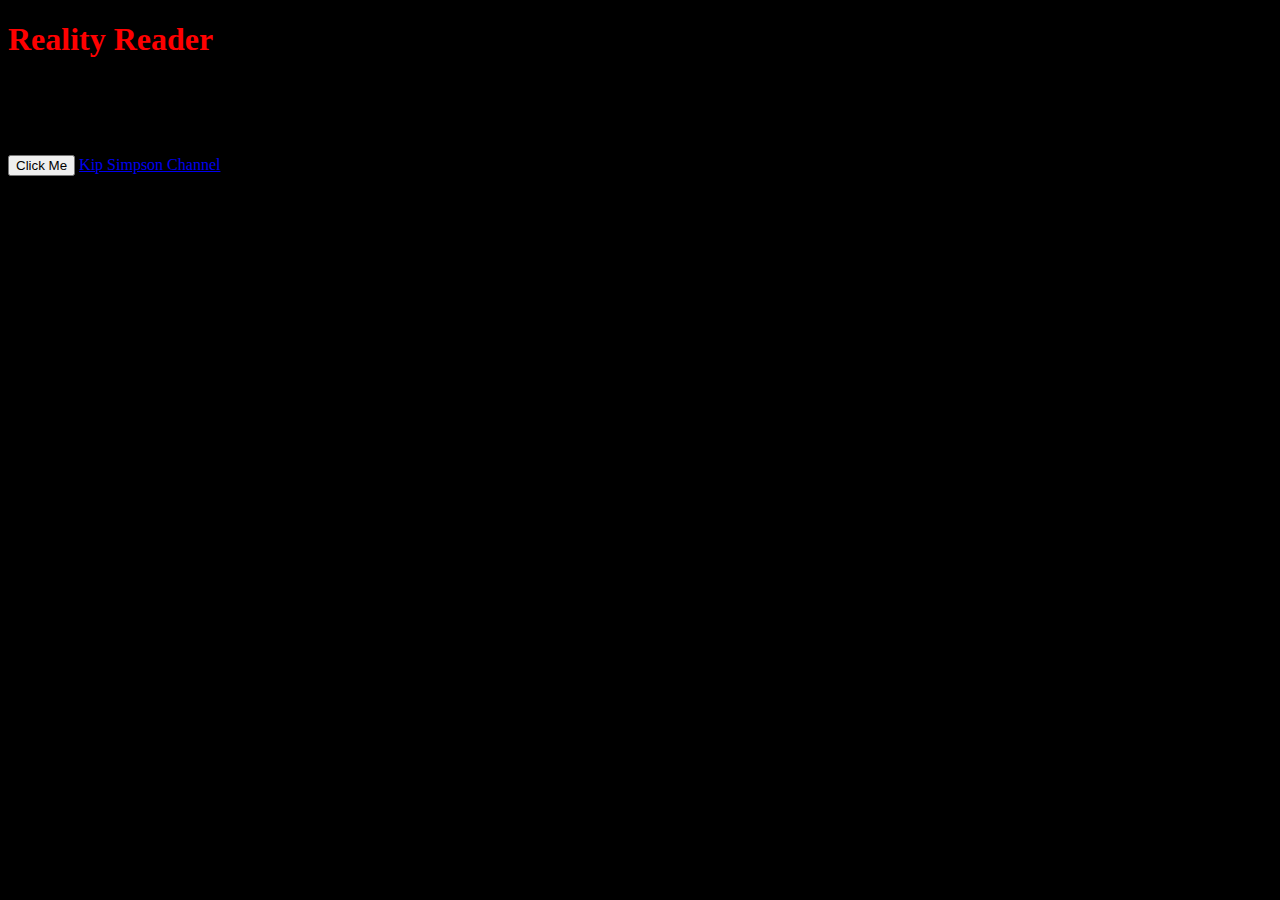
==== index.html @ 88fb284d "Add files via upload" ====
<!DOCTYPE html>
<html>
    <head>
        <link rel="stylesheet" href="app.css"/>
    </head>
<body>
<h1>Reality Reader</h1>
<h3>Your news source</h3>

<p>Welcome to Reality Reader, click the links below to access the latest news articles:</p>

<button onClick="alertButton()">Click Me</button>

<a href=https://www.youtube.com/@KipSimpson/featured>Kip Simpson Channel</a>    

<template>
<h2>Flower</h2>
<img src="backglass2.png" width="214" height="204">
</template>


</body>

<script src="app.js"></script> 
</html>
---- app.css ----
h1 {
  color : red;
}

body {

    background-color: black;

}
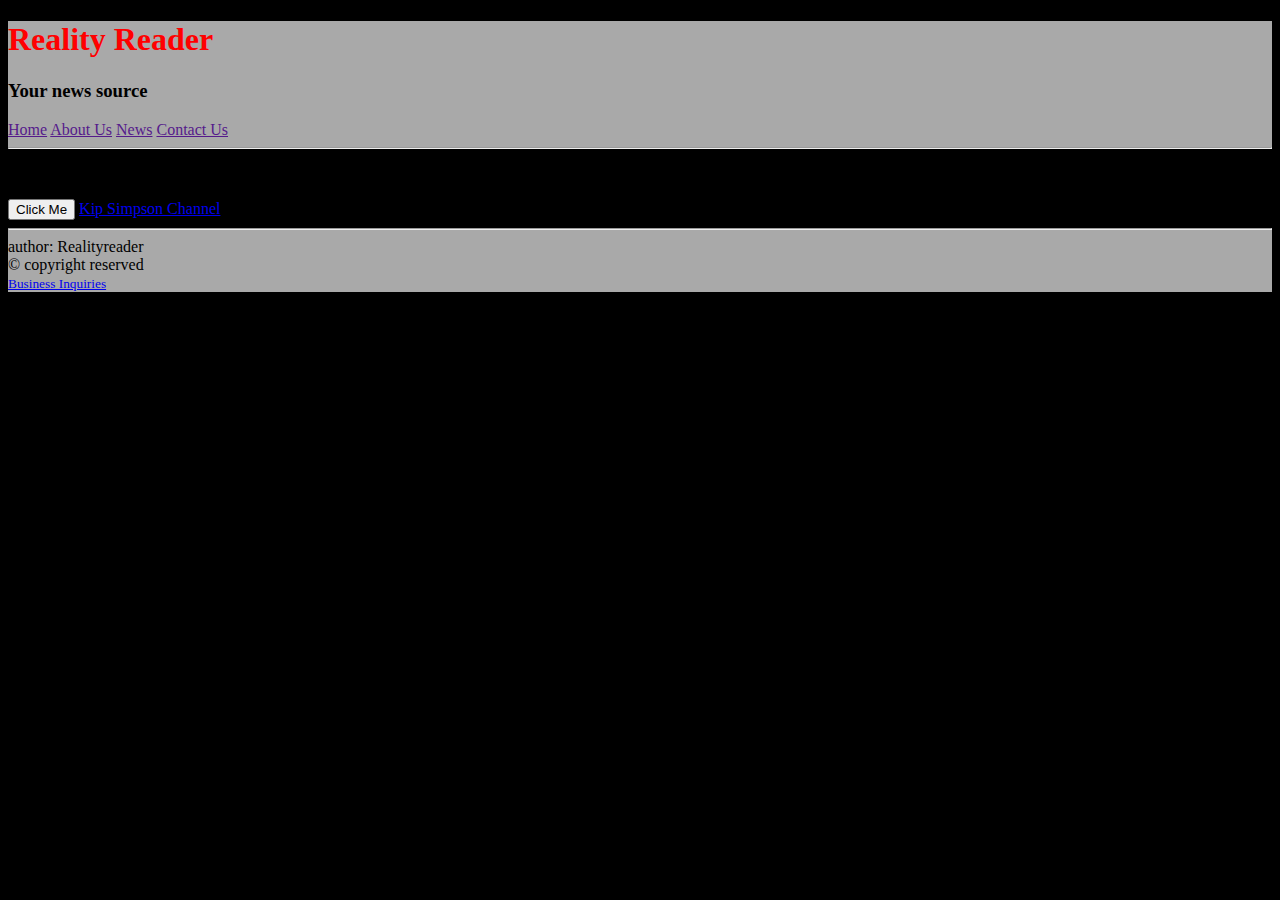
==== commit 97fdf433: "index.html" ====
--- a/index.html
+++ b/index.html
@@ -4,9 +4,17 @@
         <link rel="stylesheet" href="app.css"/>
     </head>
 <body>
+    <header style="background-color: darkgray;">
 <h1>Reality Reader</h1>
 <h3>Your news source</h3>
+<a href="">Home</a>
+<a href="">About Us</a>
+<a href="">News</a>
+<a href="">Contact Us</a>
+<hr>
+    </header>
 
+<main>
 <p>Welcome to Reality Reader, click the links below to access the latest news articles:</p>
 
 <button onClick="alertButton()">Click Me</button>
@@ -15,11 +23,17 @@
 
 <template>
 <h2>Flower</h2>
-<img src="backglass2.png" width="214" height="204">
+<img src="sglass2.png">
 </template>
+</main>
+<footer style="background-color: darkgray;">
+<hr> 
+author: Realityreader<br> &copy; copyright reserved<br>
+<small><a href="mailto:realityreader@outlook.com">Business Inquiries</a></small>
 
+</footer>
 
 </body>
 
 <script src="app.js"></script> 
-</html>+</html>
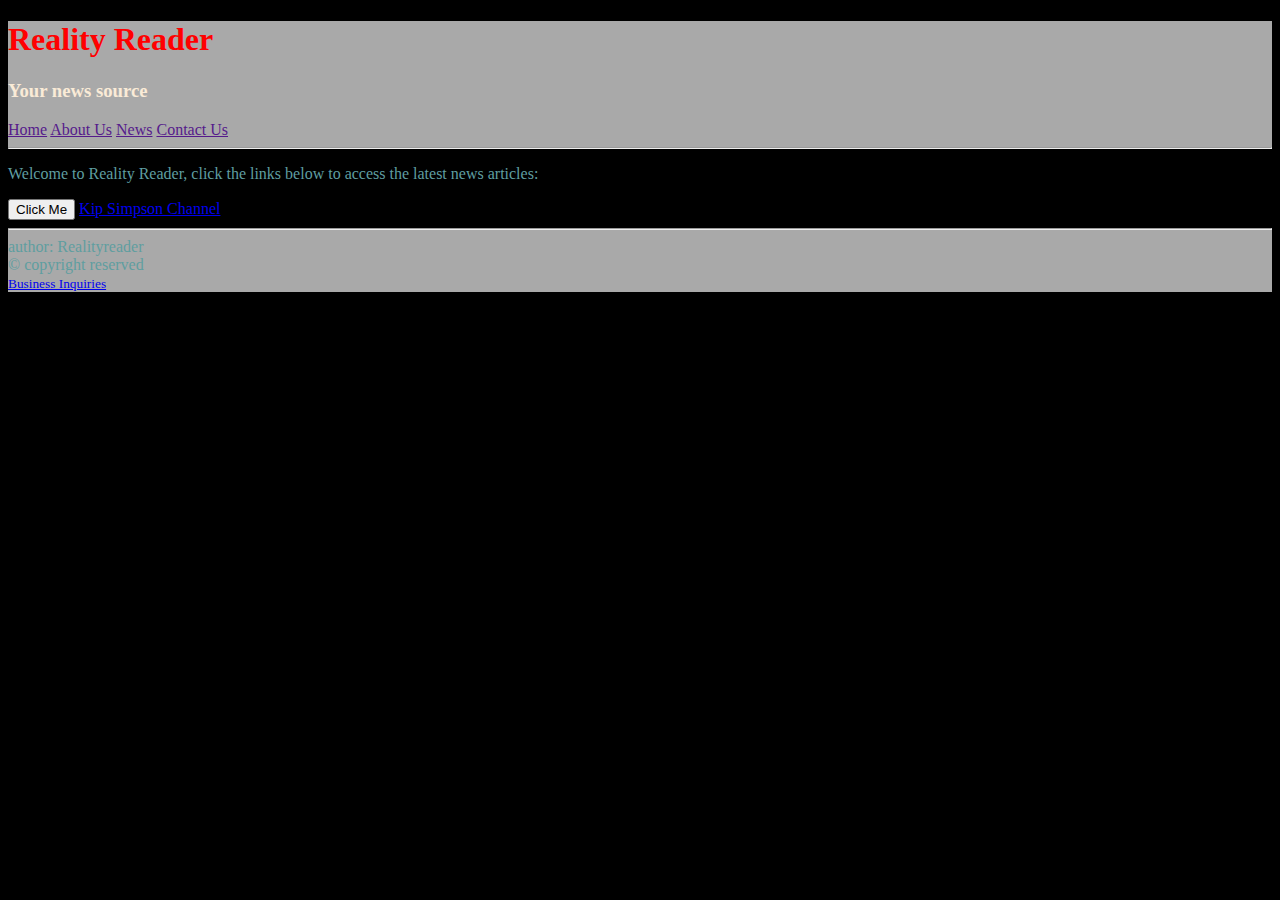
==== commit deeffaca: "Add files via upload" ====
--- a/index.html
+++ b/index.html
@@ -36,4 +36,4 @@
 </body>
 
 <script src="app.js"></script> 
-</html>
+</html>--- a/app.css
+++ b/app.css
@@ -1,9 +1,12 @@
 h1 {
   color : red;
 }
+h3 {
+  color :antiquewhite
+}
 
 body {
-
+color :cadetblue;
     background-color: black;
 
 }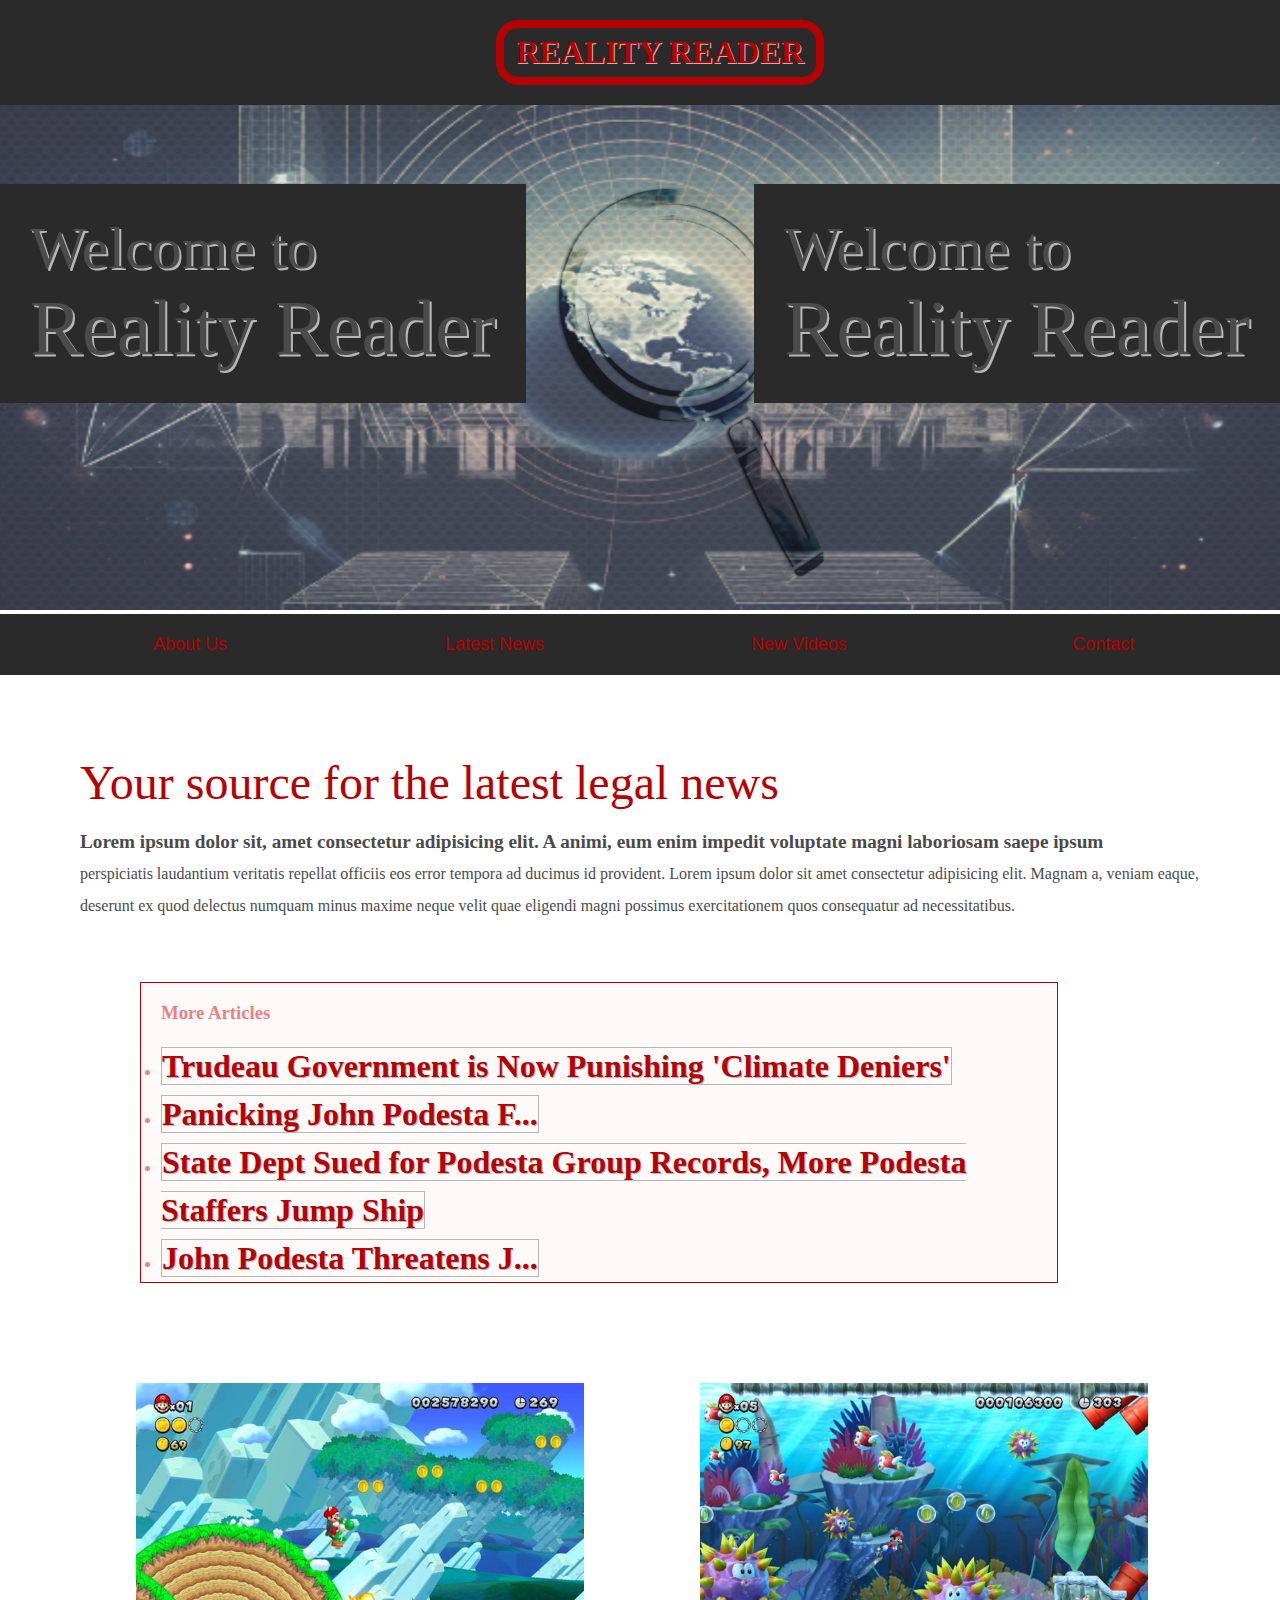
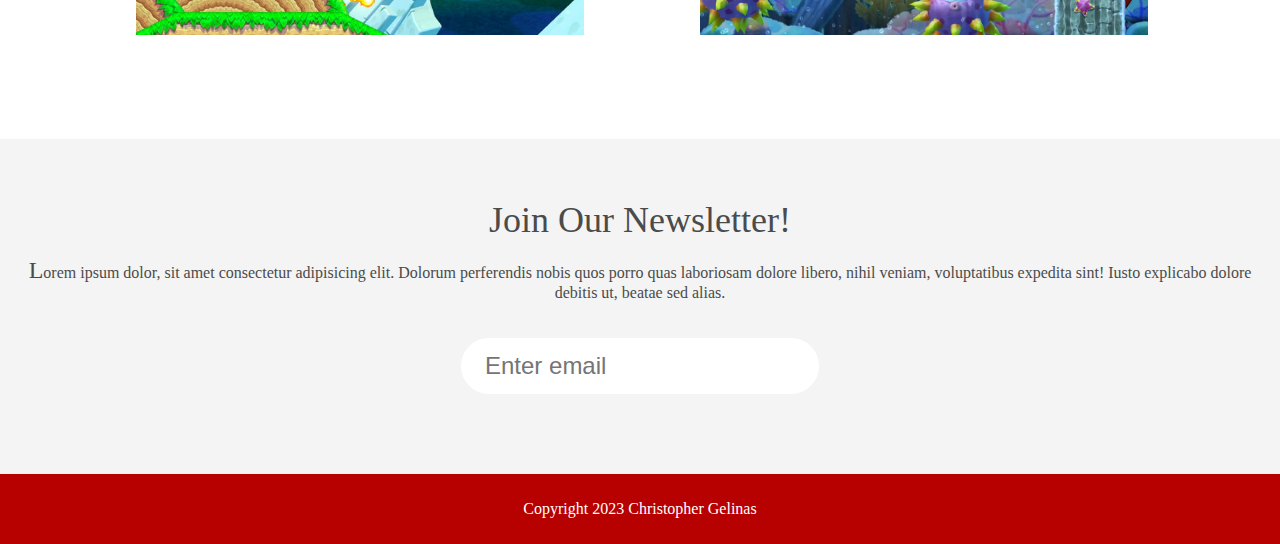
==== commit 0838921f: "RRver0.0002" ====
--- a/index.html
+++ b/index.html
@@ -1,39 +1,105 @@
 <!DOCTYPE html>
+
 <html>
-    <head>
-        <link rel="stylesheet" href="app.css"/>
-    </head>
+<head>
+<meta name="viewport" content="width=device-width, initial-scale=1.0">
+<link rel="stylesheet" href="styles.css">
+<title>Reality Reader</title>
+</head>
 <body>
-    <header style="background-color: darkgray;">
-<h1>Reality Reader</h1>
-<h3>Your news source</h3>
-<a href="">Home</a>
-<a href="">About Us</a>
-<a href="">News</a>
-<a href="">Contact Us</a>
-<hr>
-    </header>
 
+<header>
+    <h1>REALITY READER</h1>
+</header>
+<section class="banner">
+    <img src="img/bannerglobe2.png" alt="Reality Reader welcome banner">
+    <div class="welcome1">
+        <h2>Welcome to <br><span>Reality Reader</span></h2>
+          </div>
+
+    <div class="welcome2">
+        <h2>Welcome to <br><span>Reality Reader</span></h2>
+    </div> 
+
+</section>
+<nav class="main-nav">
+    <ul>
+        <li><a href="/about.html" class="join">About Us</a></li>
+        <li><a href="/news.html">Latest News</a></li>
+        <li><a href="https://t.co/bEZvfR7Jmy">New Videos</a></li>
+        <li><a href="/contact.html">Contact</a></li>
+    </ul>
+</nav>
 <main>
-<p>Welcome to Reality Reader, click the links below to access the latest news articles:</p>
+    <article>
+        <h2>Your source for the latest legal news</h2>
+        <p>
+            Lorem ipsum dolor sit, amet consectetur adipisicing elit. A animi, eum enim impedit voluptate magni laboriosam saepe ipsum perspiciatis laudantium veritatis repellat officiis eos error tempora ad ducimus id provident.
+            Lorem ipsum dolor sit amet consectetur adipisicing elit. Magnam a, veniam eaque, deserunt ex quod delectus numquam minus maxime neque velit quae eligendi magni possimus exercitationem quos consequatur ad necessitatibus.
 
-<button onClick="alertButton()">Click Me</button>
+        </p>
+        <section class="maincontainer">
+            <div class="morearticles">
+                <h3>More Articles</h3>
+                <ul>
+                    <li>
+                        <a style="text-decoration:none" href="https://web.archive.org/web/20200420144623/https://realityreader.com/canada-punishing-climate-deniers-justin-trudeau-soros-podestas-plan-globalist-tyranny/" title="CANADA PUNISHING CLIMATE DENIERS. LIBERALS TRUDEAU, SOROS, CLINTON, & PODESTA PLAN FOR GLOBALIST TYRANNY" rel="bookmark">Trudeau Government is Now Punishing 'Climate Deniers'</a>
+                    </li>
+                    <li>
+                        <a style="text-decoration:none" href="https://web.archive.org/web/20200403221545/https://realityreader.com/panicking-john-podesta-freaks-out-at-trump-schemes-with-ex-cia-susan-rice-to-censor-political-opponents/" title="Panicking John Podesta Freaks Out at Trump, Schemes with ex-CIA &amp; Susan Rice to Censor Political Opponents" rel="bookmark">Panicking John Podesta F...</a>
+                    </li>
+                    <li>
+                        <a style="text-decoration:none" href="https://web.archive.org/web/20200403221545/https://realityreader.com/state_department_podesta_group/" title="State Dept Sued for Podesta Group Records, More Podesta Staffers Jump Ship" rel="bookmark">State Dept Sued for Podesta Group Records, More Podesta Staffers Jump Ship</a>
+                    </li>
+                    <li>
+                        <a style="text-decoration:none" href="https://web.archive.org/web/20200403221545/https://realityreader.com/john-podesta-threatens-justice-department-not-investigate-hillary-clinton/" title="John Podesta Threatens Justice Department Not to Investigate Hillary Clinton" rel="bookmark">John Podesta Threatens J...</a>
+                    </li>
+                </ul>
+            </div>
+            </section>
 
-<a href=https://www.youtube.com/@KipSimpson/featured>Kip Simpson Channel</a>    
 
-<template>
-<h2>Flower</h2>
-<img src="sglass2.png">
-</template>
+           <!-- <header id="masthead" class="site-header" role="banner">
+                <div class="site-branding">
+                    <h1 id="logo" class="text-logo" itemprop="headline">
+                        <a href="https://web.archive.org/web/20200403221545/https://realityreader.com/">Reality Reader</a>
+                    </h1>-->
+        
+    </article>
+    <ul class="images">
+    <li><img src="img/thumb-1.png" alt="mario thumb1"></li>
+    <li><img src="img/thumb-2.png" alt="mario thumb2"></li>
+    </ul>
 </main>
-<footer style="background-color: darkgray;">
-<hr> 
-author: Realityreader<br> &copy; copyright reserved<br>
-<small><a href="mailto:realityreader@outlook.com">Business Inquiries</a></small>
 
+ <!-- <div class="excerpt">
+    <a href="https://web.archive.org/web/20200403221545/https://realityreader.com/panicking-john-podesta-freaks-out-at-trump-schemes-with-ex-cia-susan-rice-to-censor-political-opponents/" title="Panicking John Podesta Freaks Out at Trump, Schemes with ex-CIA &amp; Susan Rice to Censor Political Opponents" id="footer-thumbnail">
+        <div>
+            <div class="hover">
+                <i class="point-icon icon-zoom-in"></i>
+            </div>
+            <div class="featured-thumbnail">
+                <img src="https://web.archive.org/web/20200403221545im_/https://realityreader.com/wp-content/themes/point/images/footerthumb.png" class="attachment-featured wp-post-image" alt="Panicking John Podesta Freaks Out at Trump, Schemes with ex-CIA &amp; Susan Rice to Censor Political Opponents">
+            </div>
+        </div>
+        <p class="footer-title">
+            <span class="featured-title">Panicking John Podesta Freaks Out at Trump, Schemes with ex-CIA &#038;Susan Rice to Censor Political Opponents</span>
+        </p>
+    </a>
+</div> -->
+
+<section class="join">
+    <h2>Join Our Newsletter!</h2>
+    <p>Lorem ipsum dolor, sit amet consectetur adipisicing elit. Dolorum perferendis nobis quos porro quas laboriosam dolore libero, nihil veniam, voluptatibus expedita sint! Iusto explicabo dolore debitis ut, beatae sed alias.</p>
+<form>
+    <input type="email" name="email" placeholder="Enter email" required>
+</form>
+</section>
+<footer>
+    <p class="copyright">Copyright 2023 Christopher Gelinas</p>
 </footer>
 
 </body>
 
-<script src="app.js"></script> 
-</html>+</html>
+
--- a/styles.css
+++ b/styles.css
@@ -0,0 +1,392 @@
+body, ul, li, h1, h2, a{
+    margin: 0;
+    padding: 0;
+    font-family: arial;
+}
+p {
+    font-family: 'Roboto';
+    font-style: normal;
+    font-weight: 400;
+}
+
+h1 {
+    font-family: 'Raleway';
+    font-style: normal;
+    font-weight: 800;
+}
+
+h2 {
+    font-family: 'Oswald';
+    font-style: normal;
+    font-weight: 400;
+}
+
+h3 {
+    font-family: 'Oswald';
+    font-style: normal;
+    font-weight: 600;
+}
+
+h4 {
+    font-family: 'Oswald';
+    font-style: normal;
+    font-weight: 400;
+}
+
+h5 {
+    font-family: 'Oswald';
+    font-style: normal;
+    font-weight: 400;
+}
+
+h6 {
+    font-family: 'Oswald';
+    font-style: normal;
+    font-weight: 400;
+}
+
+header{
+    background-color: #2a2a2a;
+    padding: 20px;
+    text-align: center;
+    position: fixed;
+    width: 100%;
+    z-index: 1;
+    top: 0;
+    left: 0;
+}
+header h1{
+    color: #b70000;
+    border: 8px solid #b70000;
+    padding: 6px 12px;
+    display: inline-block;
+    border-radius: 22px;
+    font-family: 'Raleway';
+    font-style: normal;
+    text-shadow: 1px 1px #b7b7b7;
+    font-weight: 800;
+    font-size: 2em;
+    
+}
+.banner{
+    position: relative;
+}
+.banner img{
+    max-width: 100%;
+}
+.banner .welcome1{
+    background-image: url("img/magnify4.PNG");
+    background-color: #2a2a2a;
+    text-shadow: 2px 2px #b7b7b7;
+    color:#4b4b4b;
+    display: inline-block;
+    padding: 30px;
+    position: absolute;
+    left: 0;
+    top: 30%;
+}
+.banner .welcome2{
+    background-image: url("img/gavel4.PNG");
+    background-color: #2a2a2a;
+    color: #4b4b4b;
+    text-shadow: 2px 2px #b7b7b7;
+    display: inline-block;
+    padding: 30px;
+    position: absolute;
+    right: 0;
+    top: 30%;
+}
+.banner h2{
+    font-size: 74px;
+}
+.banner h2 span{
+    font-size: 1.3em;
+}
+nav{
+    background-color: #2a2a2a;
+    padding: 20px;
+    position: sticky;
+    top: 106px;
+}
+nav ul{
+    white-space: nowrap;
+    max-width: 1200px;
+    margin: 0 auto;
+}
+nav li{
+    width: 25%;
+    display: inline-block;
+    font-size: 24px;
+    text-align: center;
+}
+nav li a{
+    text-decoration: none;
+    color: #b70000;
+    text-align: center;
+    
+}
+
+main{
+    max-width: 100%;
+    width: 1200px;
+    margin: 80px auto;
+    padding: 0 40px;
+    box-sizing: border-box;
+}
+article h2{
+    color: #b70000;
+    font-size: 48px;
+}
+article p{
+    line-height: 2em;
+    color: #4b4b4b;
+}
+.images{
+    text-align: center;
+    margin: 80px 0;
+    white-space: nowrap;
+}
+.images li{
+    display: inline-block;
+    width: 40%;
+    margin: 20px 5%;
+}
+.images li img{
+    max-width: 100%;
+}
+section.join{
+    background: #F4F4F4;
+    text-align: center;
+    padding: 60px 20px;
+    color: #4B4B4B;
+}
+.join h2{
+    font-size: 36px;
+}
+
+.maincontainer {
+    color: lightcoral;
+    border: 1px solid #b70000;
+    margin: 60px;
+    font-weight: bold;
+    font-style: normal;
+    text-decoration: none;
+    text-decoration: none;
+    padding-left: 20px;
+    max-width: 80%;
+    background-color:snow;
+    
+    
+}
+
+
+
+
+.maincontainer li a{
+    line-height: 1.5em;
+    color: #b70000;
+    font-family: 'Roboto';
+    font-size: 2em;
+    text-decoration: none;
+    text-shadow: 1px 1px #b7b7b7;
+    border: 1px solid #b7b7b7;
+  }
+
+  .maincontainer li a:link {
+    line-height: 1.5em;
+    color: #b70000;
+    font-size: 2em;
+    font-family: 'Roboto';
+    text-decoration: none;
+    text-shadow: 1px 1px #b7b7b7;
+    border: 1px solid #b7b7b7;
+  }
+
+  .maincontainer li a:visited {
+    line-height: 1.5em;
+    color: #b70000;
+    font-family: 'Roboto';
+    text-decoration: none;
+    font-size: 2em;
+    text-shadow: 1px 1px #b7b7b7;
+    border: 1px solid #b7b7b7;
+  }
+
+.articlecontainer{
+    text-decoration:none;
+    padding-left: 10px;
+    color: #b70000;
+    line-height: 1.5em;
+    font-family: 'Roboto';
+    text-decoration: none;
+    font-size: 2em;
+    text-shadow: 1px 1px #b7b7b7;
+    border: 1px solid #b7b7b7;
+    background-color: snow;
+}
+.articlecontainer span{
+    text-decoration:none;
+    padding-left: 10px;
+    color: #4B4B4B;
+    line-height: 1.5em;
+    font-family: 'Roboto';
+    text-decoration: none;
+    font-size: 1em;
+    font-size: medium;
+    font-style: italic;
+    background-color: snow;
+}
+
+
+
+form input{
+margin: 20px 0;
+padding: 10px 20px;
+font-size: 24px;
+border-radius: 28px;
+border: 4px solid white;
+}
+
+footer{
+    background-color: #b70000;
+    color: white;
+    padding: 10px;
+    text-align: center;
+}
+
+
+/* psuedoclasses */
+
+nav li a:hover{
+    text-decoration: underline;
+}
+
+.images li:hover{
+position: relative;
+top: -4px;
+}
+form input:focus{
+    border: 4px dashed #2a2a2a;
+    outline: none;
+    }
+form input:valid{
+    border: 4px solid #71D300;
+}
+/*nav li:first-child{
+    border: 3px solid #F63232;
+}*/
+article p::first-line{
+    font-weight: bold;
+    font-size: 1.2em;
+}
+section.join p::first-letter{
+    font-size: 1.5em;
+}
+p::selection{
+    background-color: #b70000;
+    color: white;
+}
+p::after{
+    content: ''
+}
+@media screen and (max-width: 1400px){
+    .banner .welcome1 h2{
+    font-size: 60px;    
+    }
+    nav li{
+        font-size: 18px;
+    }
+}
+@media screen and (max-width: 1100px){
+    .banner .welcome1 h2{
+    font-size: 40px;    
+    }
+    
+}
+
+@media screen and (max-width: 750px){
+    .banner .welcome1{
+    position: relative; 
+    text-align: center;  
+    padding: 10px;
+    width: 100%;
+    }
+
+    .banner .welcome1 br{
+        display: none;   
+        }
+
+        .banner .welcome1 h2{
+            font-size: 25px;
+        }
+
+        .banner .welcome1 span{
+            font-size: 1em;
+        }
+
+        .images li{
+            width: 100%;
+            margin: 20px auto;
+            display: block;
+        }
+
+}
+@media screen and (max-width: 1400px){
+    .banner .welcome2 h2{
+    font-size: 60px;    
+    }
+    nav li{
+        font-size: 18px;
+    }
+}
+@media screen and (max-width: 1100px){
+    .banner .welcome2 h2{
+    font-size: 40px;    
+    }
+    
+}
+
+@media screen and (max-width: 750px){
+    .banner .welcome2{
+    position: relative; 
+    text-align: center;  
+    padding: 10px;
+    width: 100%;
+    
+    }
+
+    .banner .welcome2 br{
+        display: none;   
+        }
+
+        .banner .welcome2 h2{
+            font-size: 25px;
+        }
+
+        .banner .welcome2 span{
+            font-size: 1em;
+        }
+
+        .images li{
+            width: 100%;
+            margin: 20px auto;
+            display: block;
+        }
+
+}
+
+@media screen and (max-width: 560px){
+    nav li{
+        font-size: 20px;
+        display: block;
+        width: 100%;
+        margin: 12px 0;
+    }
+    header{
+        position: relative;
+    }
+    nav {
+        top: 0;
+    }
+    }
+
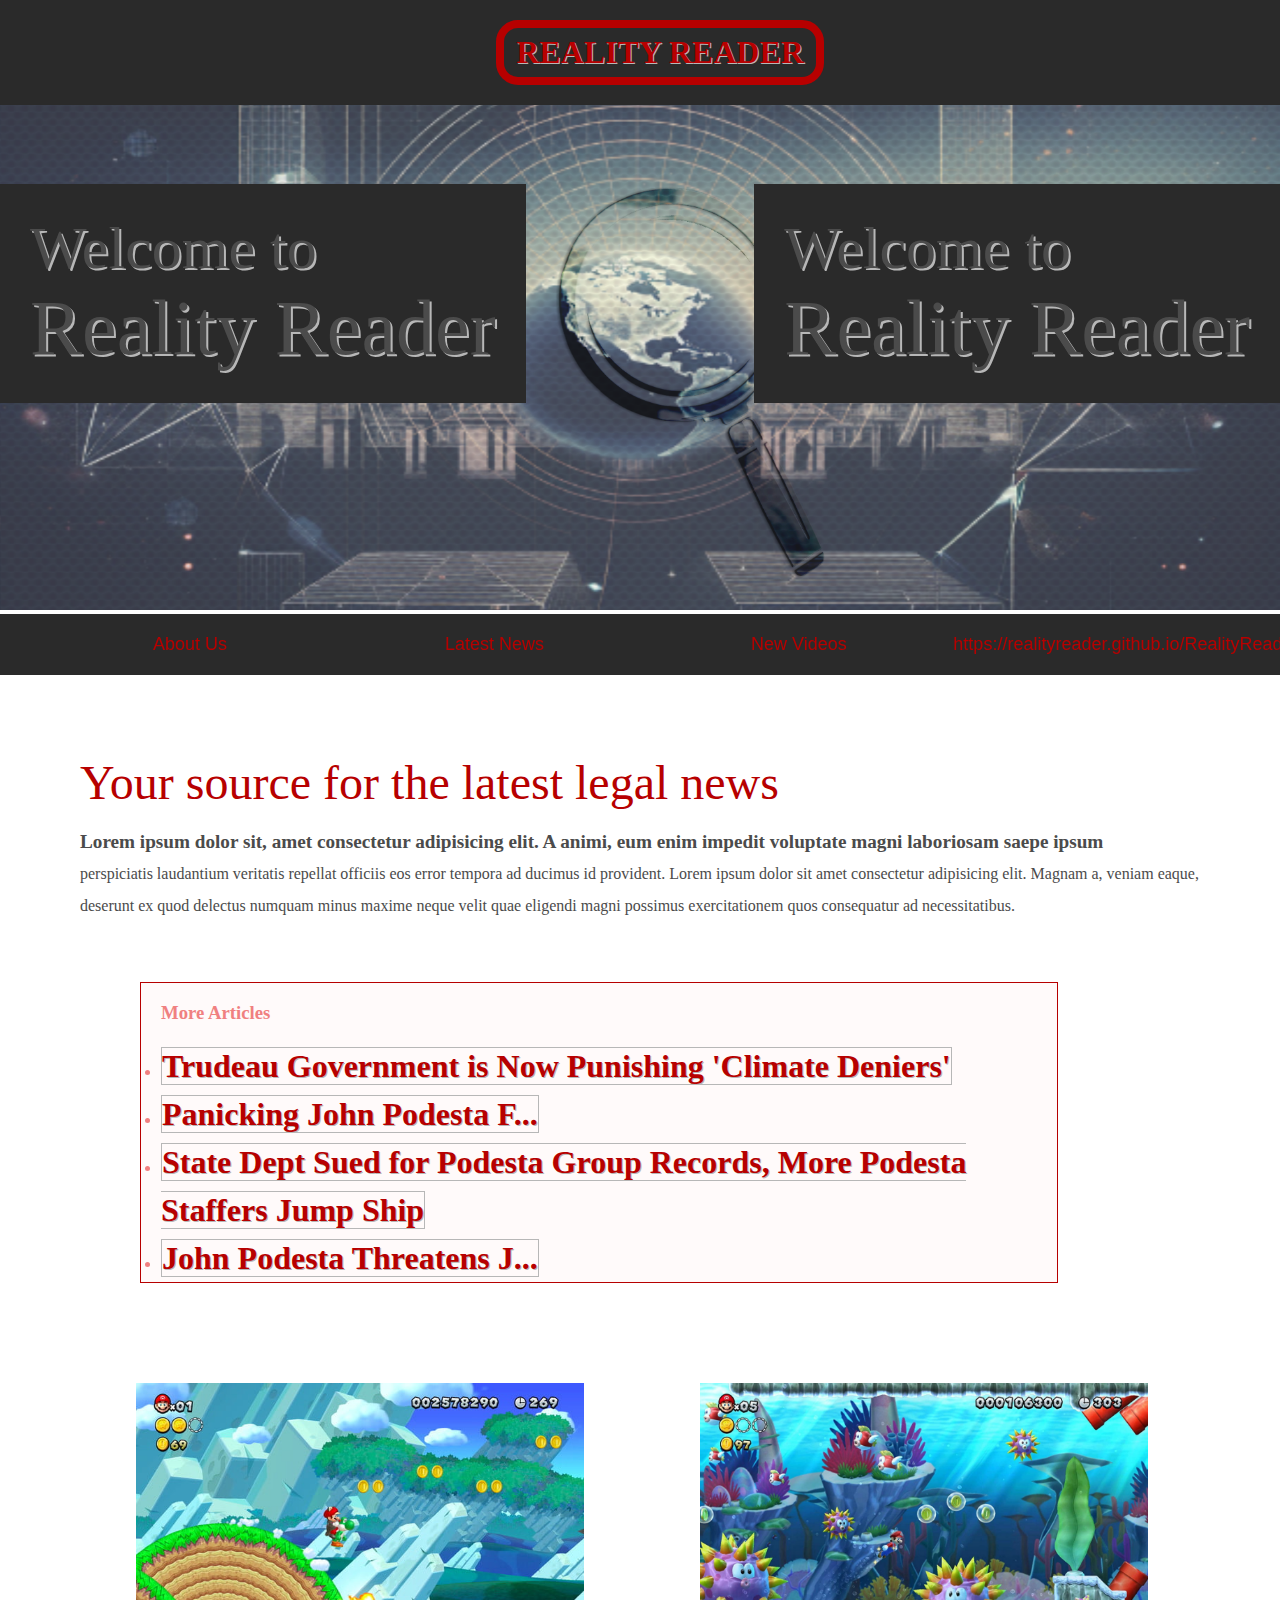
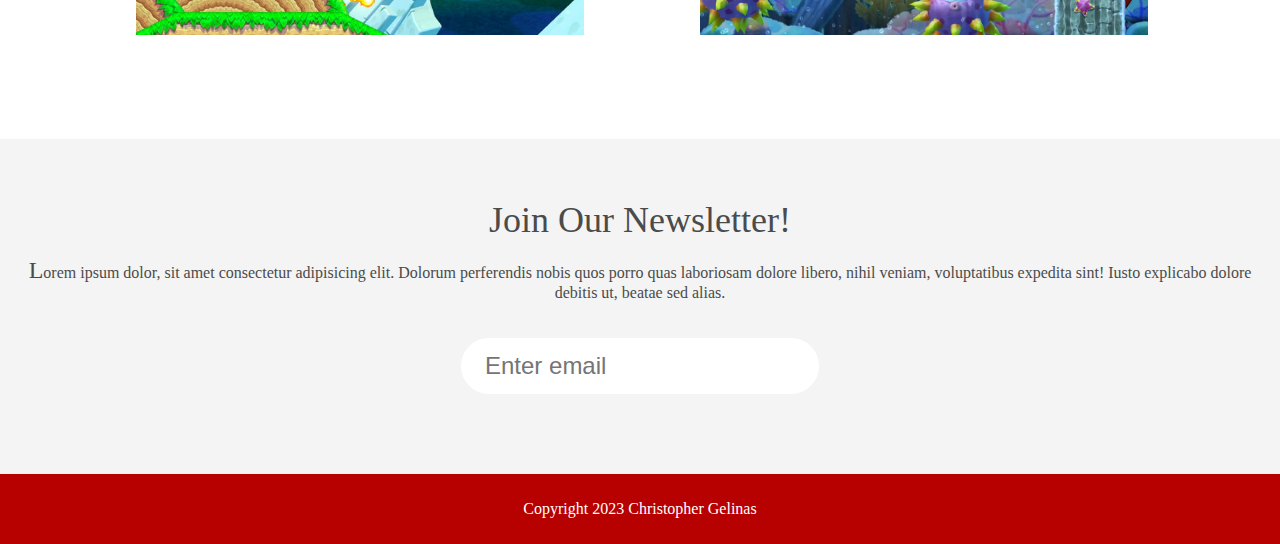
==== commit 47dafcbb: "index.html" ====
--- a/index.html
+++ b/index.html
@@ -24,10 +24,10 @@
 </section>
 <nav class="main-nav">
     <ul>
-        <li><a href="/about.html" class="join">About Us</a></li>
-        <li><a href="/news.html">Latest News</a></li>
+        <li><a href="https://realityreader.github.io/RealityReader/about" class="join">About Us</a></li>
+        <li><a href="https://realityreader.github.io/RealityReader/news">Latest News</a></li>
         <li><a href="https://t.co/bEZvfR7Jmy">New Videos</a></li>
-        <li><a href="/contact.html">Contact</a></li>
+        <li><a href="/contact.html">https://realityreader.github.io/RealityReader/contact</a></li>
     </ul>
 </nav>
 <main>
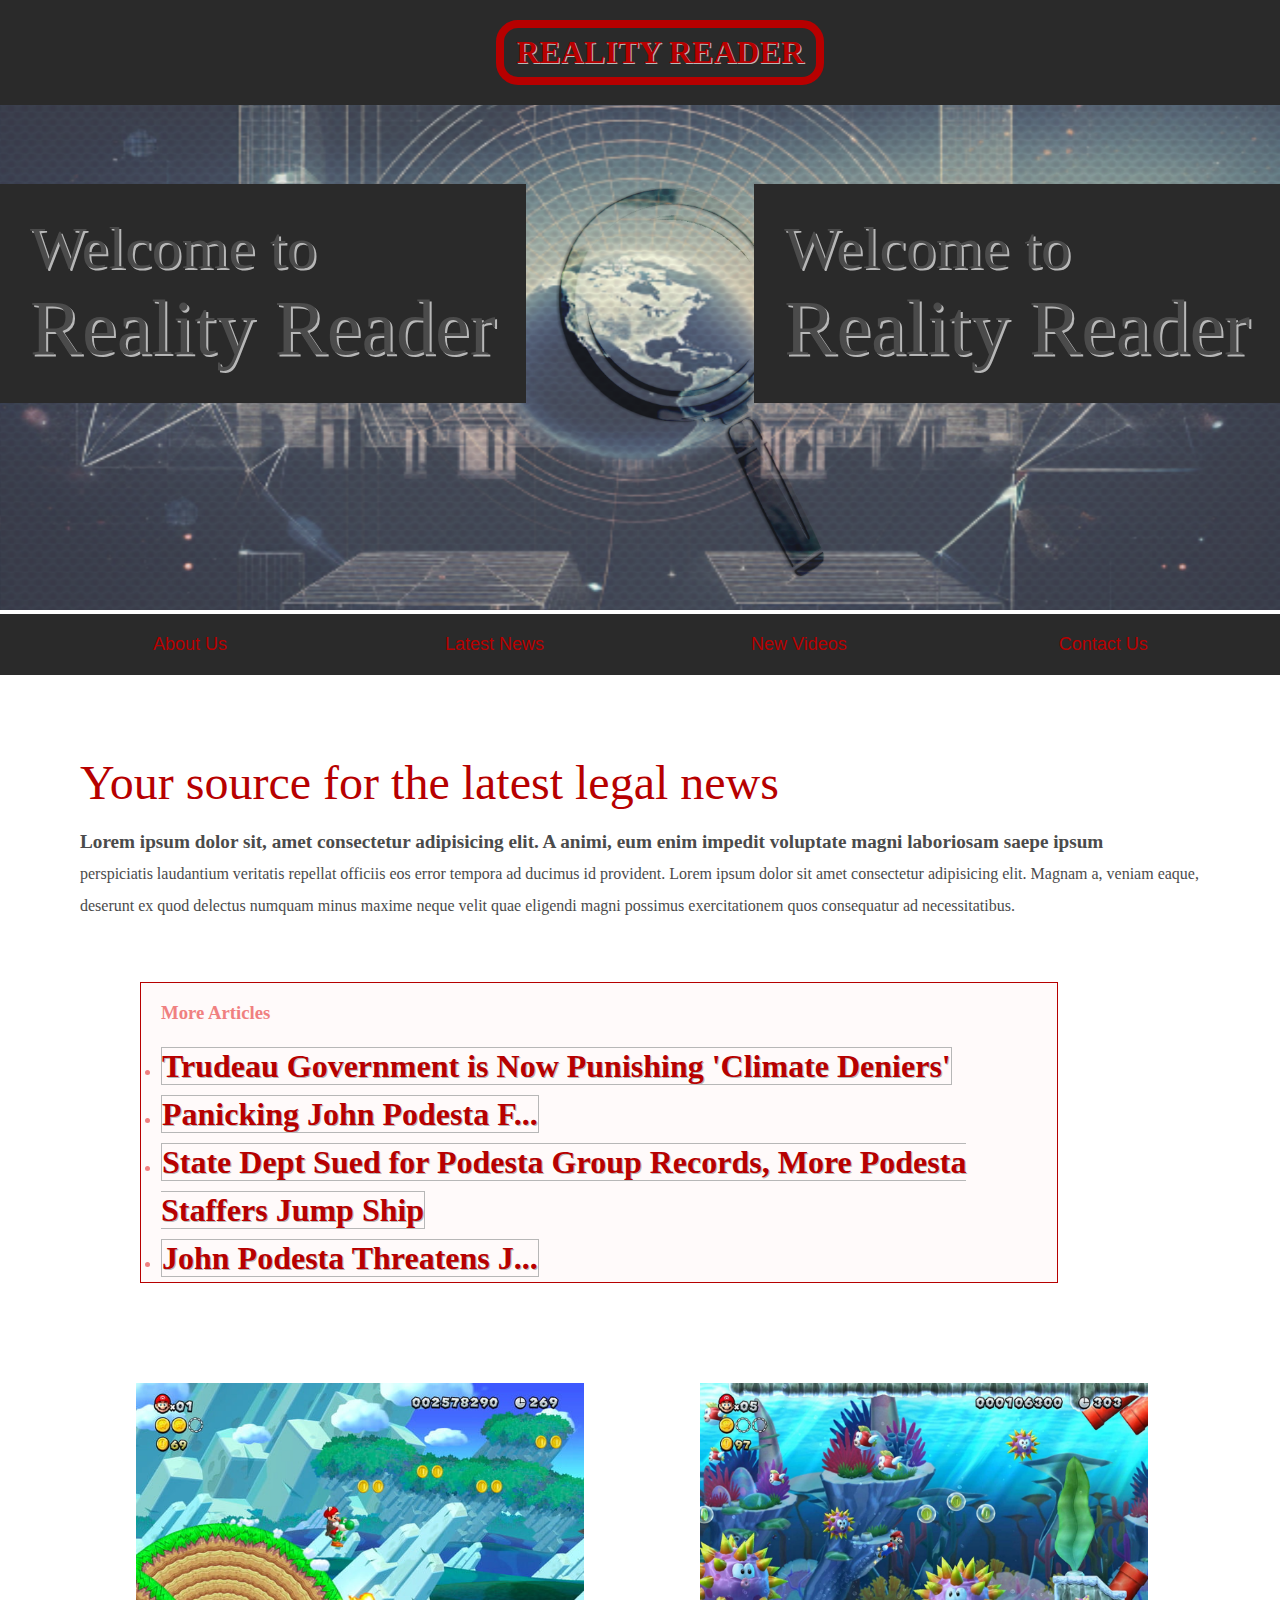
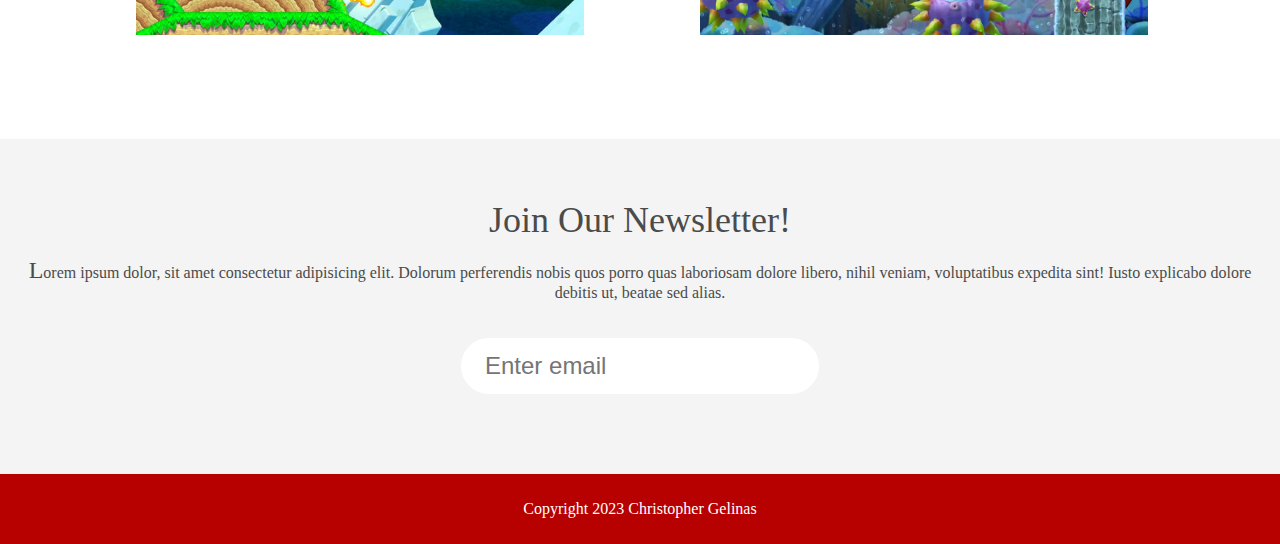
==== commit 0aa64c9d: "index.html" ====
--- a/index.html
+++ b/index.html
@@ -27,7 +27,7 @@
         <li><a href="https://realityreader.github.io/RealityReader/about" class="join">About Us</a></li>
         <li><a href="https://realityreader.github.io/RealityReader/news">Latest News</a></li>
         <li><a href="https://t.co/bEZvfR7Jmy">New Videos</a></li>
-        <li><a href="/contact.html">https://realityreader.github.io/RealityReader/contact</a></li>
+        <li><a href="https://realityreader.github.io/RealityReader/contact">Contact Us</a></li>
     </ul>
 </nav>
 <main>
